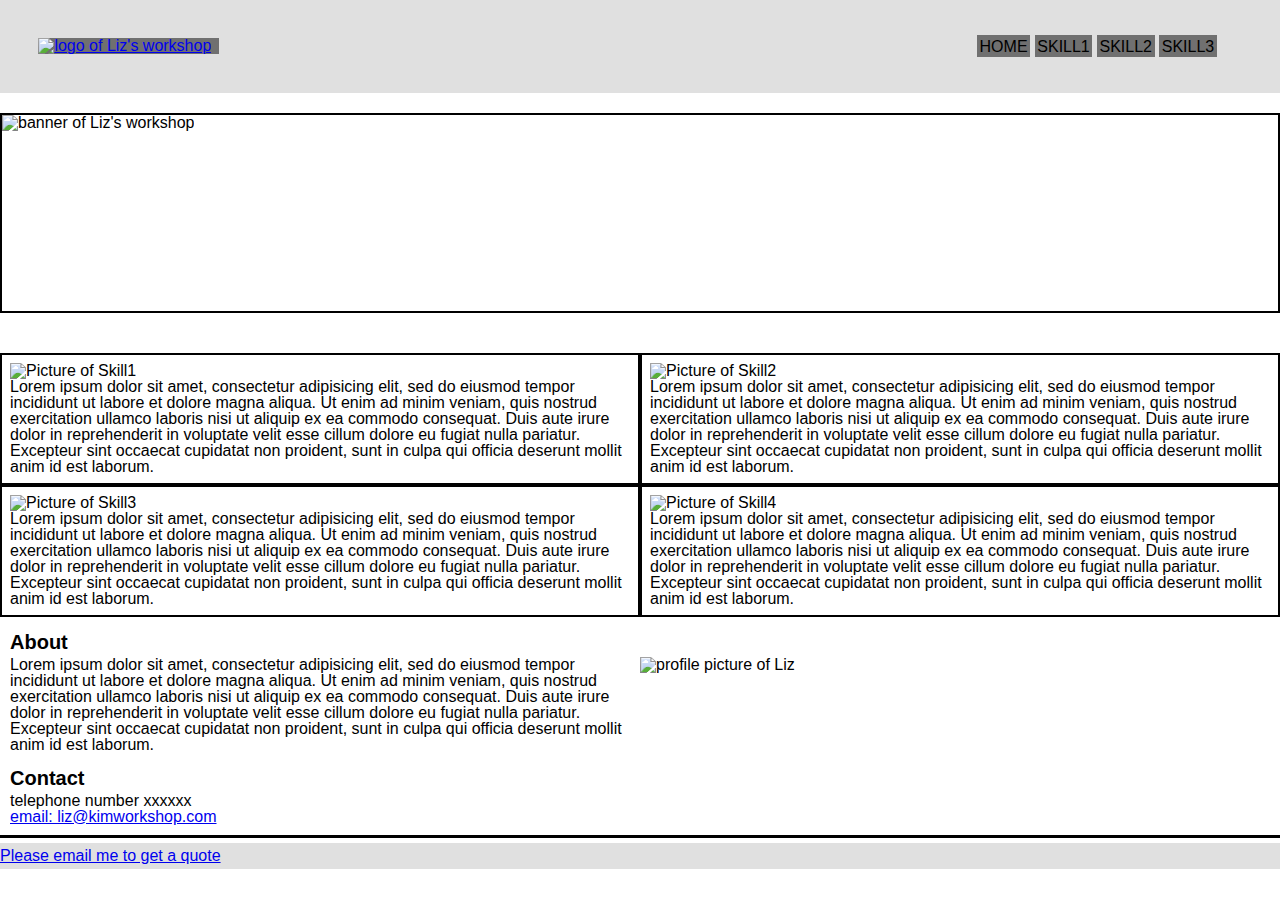
==== week6/assignment6/index.html @ bbda5309 "week6 v1" ====
<!DOCTYPE html>
<html>

<head>
	<title>Workshop of Liz Kim</title>
	
	<link rel="stylesheet" type="text/css" href="css/reset.css">
	<link rel="stylesheet" type="text/css" href="css/style.css">

</head>

<body>

	<header>

	<div id="navbar" class="clearfix">

		<a id="logo" href="index.html">
			<img src="#" alt="logo of Liz's workshop" title="Connect to Home Page of Liz's Workshop">
		</a>

		<nav id="navunit" class="clearfix">
			<a class="unit" href="index.html">Home</a>
			<a class="unit" href="portfolio.html/#skill1">Skill1</a>
			<a class="unit" href="portfolio.html/#skill2">Skill2</a>
			<a class="unit" href="portfolio.html/#skill3">Skill3</a>

		</nav>

	</div>

	</header>

	<div id="banner" class="clearfix">

		<img src="#" alt="banner of Liz's workshop" title="">

	</div>
	
	<main id="skill">

			<div id="unit1" class="skillunit">
				<img src="#" alt="Picture of Skill1" title="">
				<p>Lorem ipsum dolor sit amet, consectetur adipisicing elit, sed do eiusmod
				tempor incididunt ut labore et dolore magna aliqua. Ut enim ad minim veniam,
				quis nostrud exercitation ullamco laboris nisi ut aliquip ex ea commodo
				consequat. Duis aute irure dolor in reprehenderit in voluptate velit esse
				cillum dolore eu fugiat nulla pariatur. Excepteur sint occaecat cupidatat non
				proident, sunt in culpa qui officia deserunt mollit anim id est laborum.</p>
			</div>

			<div id="unit2" class="skillunit">
				<img src="#" alt="Picture of Skill2" title="">
				<p>Lorem ipsum dolor sit amet, consectetur adipisicing elit, sed do eiusmod
				tempor incididunt ut labore et dolore magna aliqua. Ut enim ad minim veniam,
				quis nostrud exercitation ullamco laboris nisi ut aliquip ex ea commodo
				consequat. Duis aute irure dolor in reprehenderit in voluptate velit esse
				cillum dolore eu fugiat nulla pariatur. Excepteur sint occaecat cupidatat non
				proident, sunt in culpa qui officia deserunt mollit anim id est laborum.</p>
			</div>

			<div id="unit3" class="skillunit">
				<img src="#" alt="Picture of Skill3" title="">
				<p>Lorem ipsum dolor sit amet, consectetur adipisicing elit, sed do eiusmod
				tempor incididunt ut labore et dolore magna aliqua. Ut enim ad minim veniam,
				quis nostrud exercitation ullamco laboris nisi ut aliquip ex ea commodo
				consequat. Duis aute irure dolor in reprehenderit in voluptate velit esse
				cillum dolore eu fugiat nulla pariatur. Excepteur sint occaecat cupidatat non
				proident, sunt in culpa qui officia deserunt mollit anim id est laborum.</p>
			</div>

			<div id="unit4" class="skillunit">
				<img src="#" alt="Picture of Skill4" title="">
				<p>Lorem ipsum dolor sit amet, consectetur adipisicing elit, sed do eiusmod
				tempor incididunt ut labore et dolore magna aliqua. Ut enim ad minim veniam,
				quis nostrud exercitation ullamco laboris nisi ut aliquip ex ea commodo
				consequat. Duis aute irure dolor in reprehenderit in voluptate velit esse
				cillum dolore eu fugiat nulla pariatur. Excepteur sint occaecat cupidatat non
				proident, sunt in culpa qui officia deserunt mollit anim id est laborum.</p>
			</div>

	</main>

	<div id="profile">

		
		<h3>About</h3>

		<div id="profiledescription">

			

			<p>Lorem ipsum dolor sit amet, consectetur adipisicing elit, sed do eiusmod
			tempor incididunt ut labore et dolore magna aliqua. Ut enim ad minim veniam,
			quis nostrud exercitation ullamco laboris nisi ut aliquip ex ea commodo
			consequat. Duis aute irure dolor in reprehenderit in voluptate velit esse
			cillum dolore eu fugiat nulla pariatur. Excepteur sint occaecat cupidatat non
			proident, sunt in culpa qui officia deserunt mollit anim id est laborum.</p>

		</div>

		<div id="profilepicture">

		<img src="#" alt="profile picture of Liz" title="">

		</div>

	</div>

	<div id="contact">

		<h3>Contact</h3>

		<div id="contactinfo">

			

				<p id="column1">telephone number xxxxxx</p>

				<a id="column2" href="mailto:liz@kimworkshop.com">email: liz@kimworkshop.com</a>

		</div>

	</div>

	<footer>

		<a id="quote" href="mailto:liz@kimworkshop.com? subject=Getting a Quote">Please email me to get a quote</a> 
		
	</footer>

</body>

</html>
---- week6/assignment6/css/style.css ----
*{box-sizing: border-box;
	margin: 0;
	padding: 0;
}

h3{
	font-size: 1.25em;
	font-weight: 700;
	margin: .25em 0;
}

.clearfix:after {
  visibility: hidden;
  display: block;
  font-size: 0;
  content: " ";
  clear: both;
  height: 0;
}

body {
	font-family: Arial, sans-serif;
	font-size: 16;
}


#navbar {
	width: 100%;
	/*height: 3%;*/
	padding: 3%;
	background-color: #e0e0e0;
	display: block;
	text-decoration: none;
}




#logo {
	float: left;
	width: 15%;
	height: 100%;
	background-color: #707070;
}

#navunit{
	float:right;
	width: 22%;
}



.unit{
	padding: 1%;
	margin: auto;
	color: black;
	text-decoration: none;
	background-color: #707070;
	text-transform: uppercase;
}

nav a: hover{
	color: white;
	border-bottom: 3px solid #c7009D;
}

#banner{
	clear:both;
	width: 100%;
	background-color:white;
	height:200px;
	border: 2px solid black;
	margin:20px 0 40px 0;
}

.skillunit{
	width:50%;
	padding: 8px;
/*	margin: 10px;*/
	border: 2px solid black;
	float:left;
}

/*main{
	padding-bottom: 10px;
	border-bottom:3px solid black;
}*/


#profile{
	padding: 10px;
	margin: 50px 0 50px 0;
	clear:both;
}

#profiledescription{
	width:50%;
	float:left;
}

#profilepicture{
	width:50%;
	float:right;
}


#contact{
	clear:both;
	display:block;
	border-bottom: 3px solid black;
	padding: 10px;
	margin: 5px 0;
}

#quote{
	display: block;
	width:100%;
	background-color: #e0e0e0;
	padding:5px 0;
}
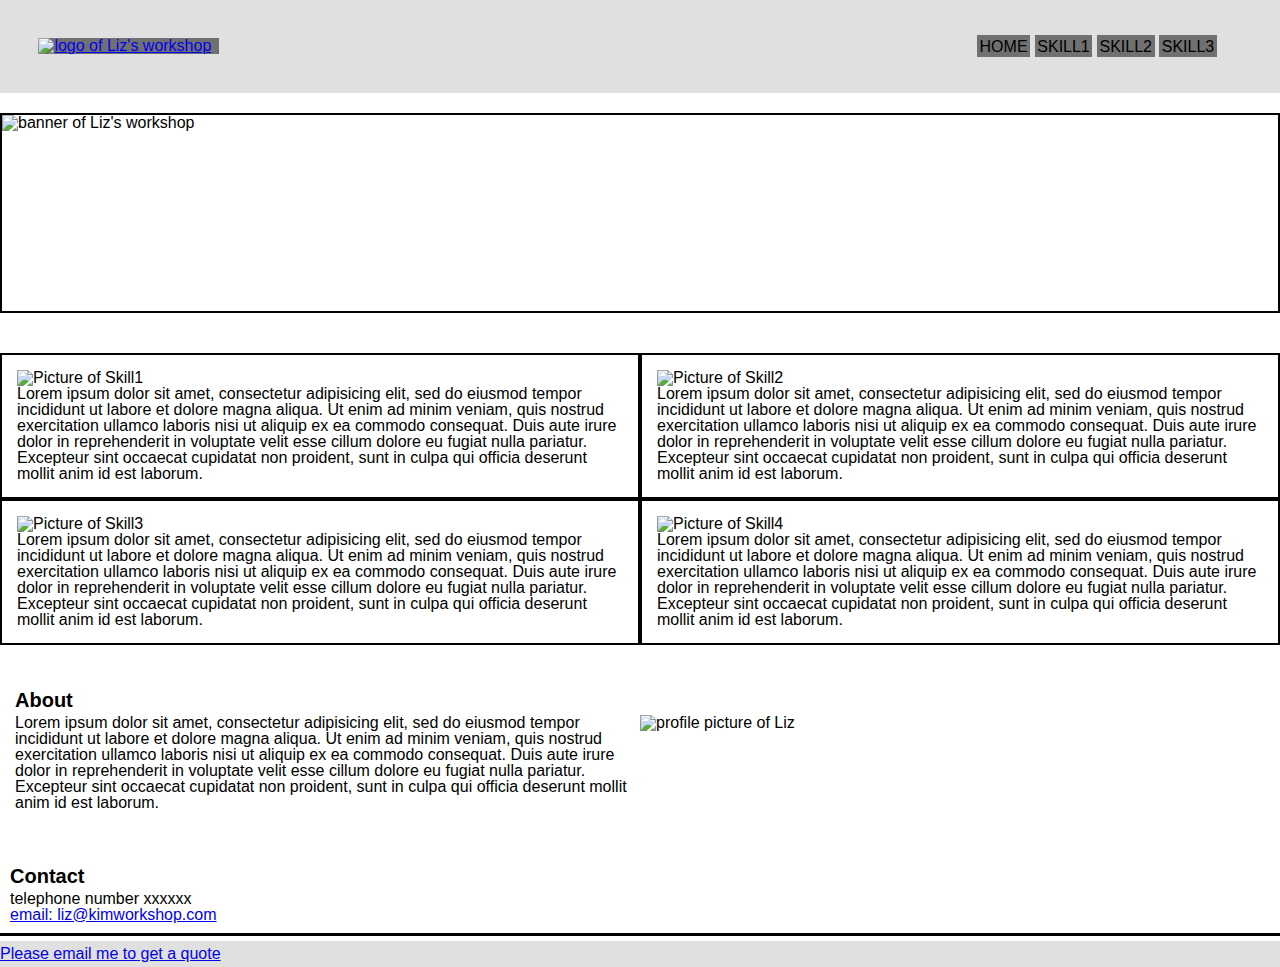
==== commit 59fd0c91: "aug6 revision" ====
--- a/week6/assignment6/index.html
+++ b/week6/assignment6/index.html
@@ -21,9 +21,9 @@
 
 		<nav id="navunit" class="clearfix">
 			<a class="unit" href="index.html">Home</a>
-			<a class="unit" href="portfolio.html/#skill1">Skill1</a>
-			<a class="unit" href="portfolio.html/#skill2">Skill2</a>
-			<a class="unit" href="portfolio.html/#skill3">Skill3</a>
+			<a class="unit" href="portfolio.html#skill1">Skill1</a>
+			<a class="unit" href="portfolio.html#skill2">Skill2</a>
+			<a class="unit" href="portfolio.html#skill3">Skill3</a>
 
 		</nav>
 
@@ -37,7 +37,7 @@
 
 	</div>
 	
-	<main id="skill">
+	<main id="skill" class="clearfix">
 
 			<div id="unit1" class="skillunit">
 				<img src="#" alt="Picture of Skill1" title="">
@@ -81,14 +81,14 @@
 
 	</main>
 
-	<div id="profile">
+		
+		
 
-		
+		<div id="profile" class="clearfix">
+
 		<h3>About</h3>
 
 		<div id="profiledescription">
-
-			
 
 			<p>Lorem ipsum dolor sit amet, consectetur adipisicing elit, sed do eiusmod
 			tempor incididunt ut labore et dolore magna aliqua. Ut enim ad minim veniam,
@@ -107,7 +107,7 @@
 
 	</div>
 
-	<div id="contact">
+	<div id="contact" class="clearfix">
 
 		<h3>Contact</h3>
 
--- a/week6/assignment6/css/style.css
+++ b/week6/assignment6/css/style.css
@@ -26,7 +26,7 @@
 
 #navbar {
 	width: 100%;
-	/*height: 3%;*/
+	height 30px;
 	padding: 3%;
 	background-color: #e0e0e0;
 	display: block;
@@ -34,12 +34,16 @@
 }
 
 
+nav a:hover{
+	background-color: white;
+	border-bottom: 3px solid #c7009D;
+}
 
 
 #logo {
 	float: left;
 	width: 15%;
-	height: 100%;
+	/*height: 100%;*/
 	background-color: #707070;
 }
 
@@ -59,10 +63,7 @@
 	text-transform: uppercase;
 }
 
-nav a: hover{
-	color: white;
-	border-bottom: 3px solid #c7009D;
-}
+
 
 #banner{
 	clear:both;
@@ -75,7 +76,7 @@
 
 .skillunit{
 	width:50%;
-	padding: 8px;
+	padding: 15px;
 /*	margin: 10px;*/
 	border: 2px solid black;
 	float:left;
@@ -88,9 +89,9 @@
 
 
 #profile{
-	padding: 10px;
-	margin: 50px 0 50px 0;
-	clear:both;
+	padding: 15px;
+	margin: 25px 0 25px 0;
+	
 }
 
 #profiledescription{
@@ -119,5 +120,19 @@
 	padding:5px 0;
 }
 
+.pdes{
+	width: 50%;
+	float:left;
+}
 
+.ppict{
+	width: 50%;
+	float: right;
+}
 
+#project1, #project2, #project3, #project4{
+	margin: 20px 0;
+	padding: 10px 0;
+	background-color: #f0f0f0;
+}
+
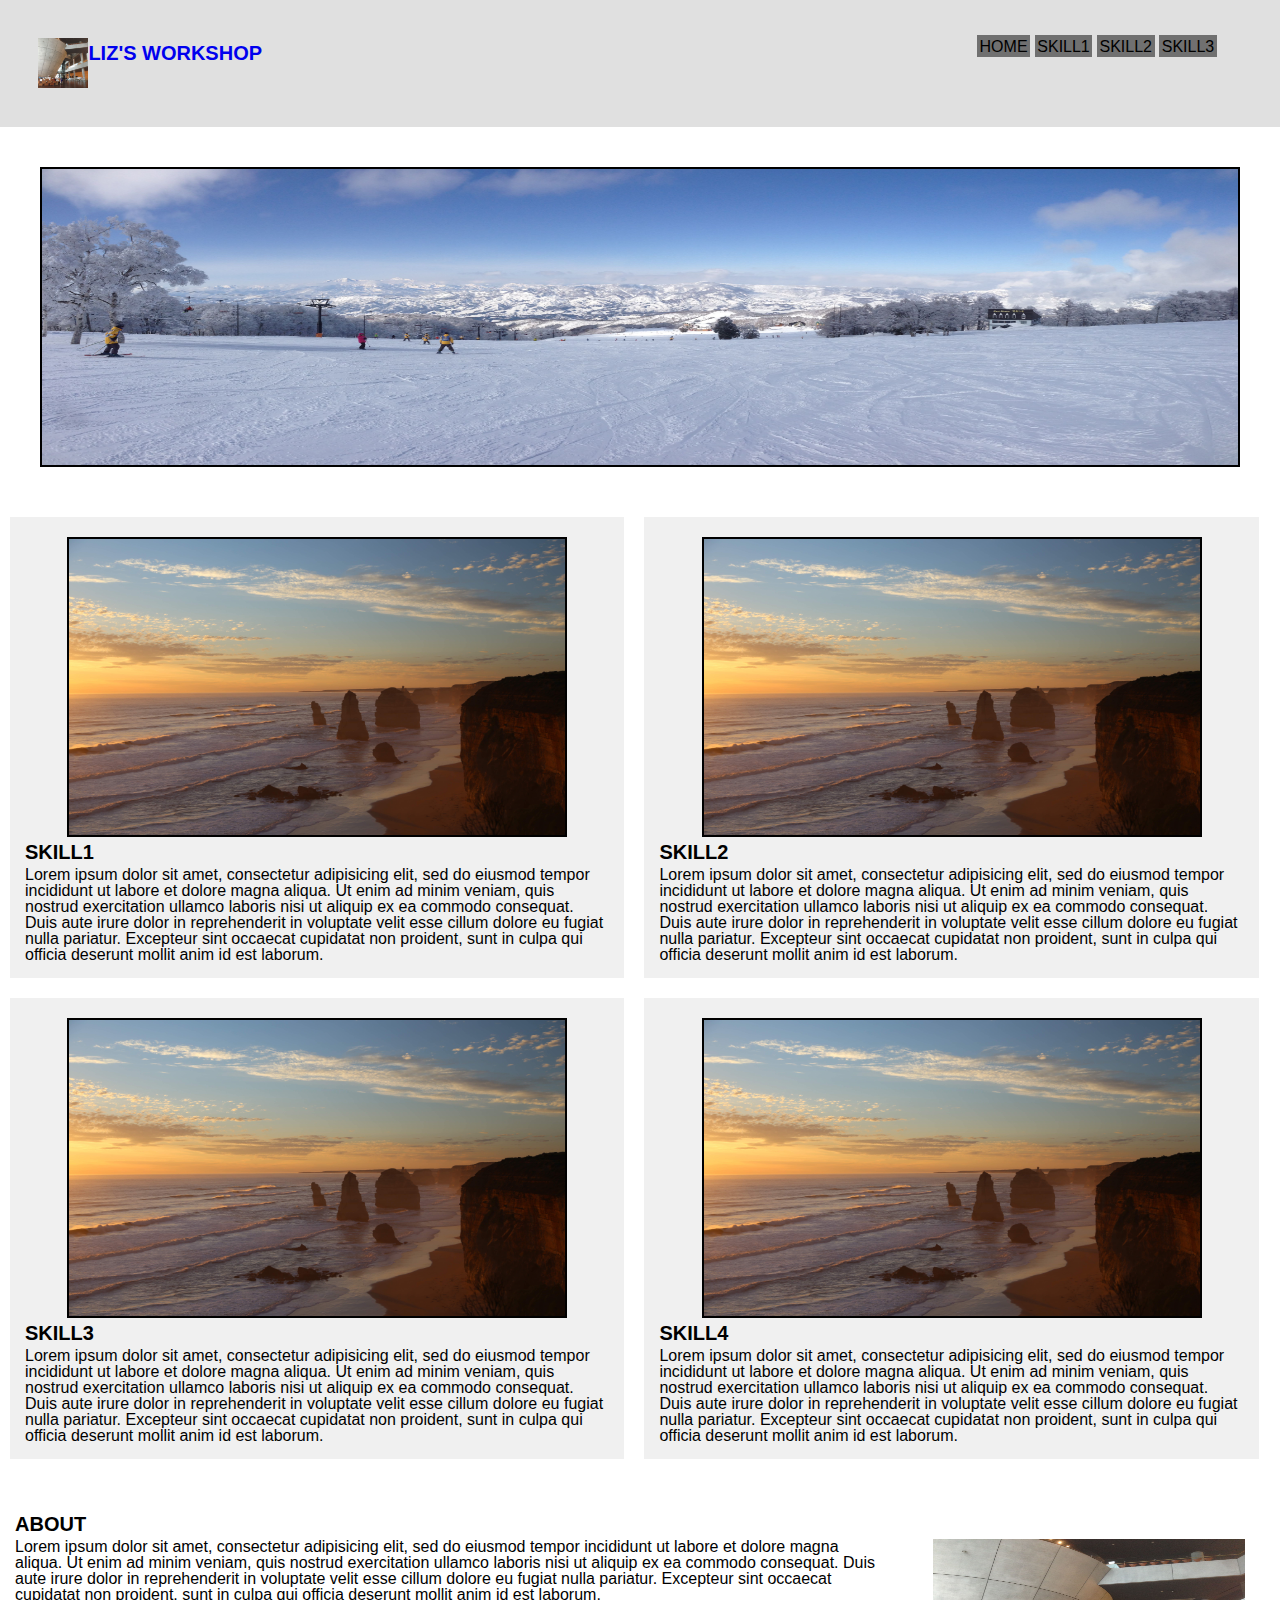
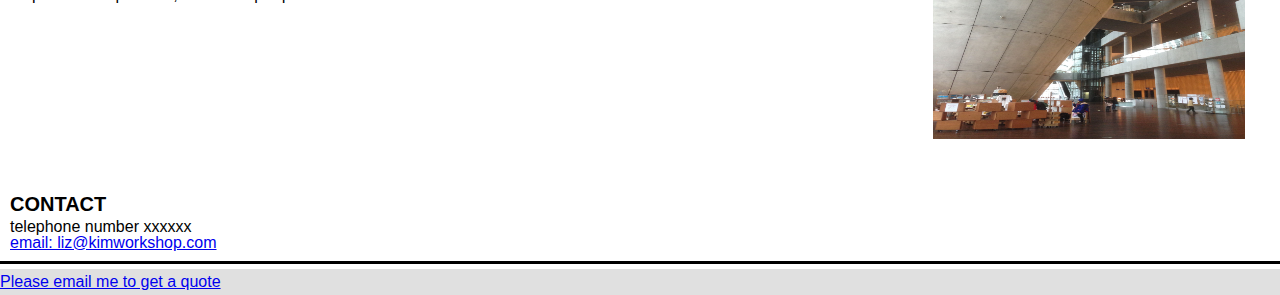
==== commit c18b7491: "revision2" ====
--- a/week6/assignment6/index.html
+++ b/week6/assignment6/index.html
@@ -15,8 +15,9 @@
 
 	<div id="navbar" class="clearfix">
 
-		<a id="logo" href="index.html">
-			<img src="#" alt="logo of Liz's workshop" title="Connect to Home Page of Liz's Workshop">
+		<a id="name" href="index.html">
+			<img id="logo" class="logo" src="css/sample3.jpg" alt="logo of Liz's workshop" title="Connect to Home Page of Liz's Workshop">
+			<h3 class="logo">Liz's Workshop</h3>
 		</a>
 
 		<nav id="navunit" class="clearfix">
@@ -31,16 +32,17 @@
 
 	</header>
 
-	<div id="banner" class="clearfix">
+	<div>
 
-		<img src="#" alt="banner of Liz's workshop" title="">
+		<img id="banner" class="clearfix" src="css/sample2.jpg" alt="banner of Liz's workshop" title="">
 
 	</div>
 	
 	<main id="skill" class="clearfix">
 
 			<div id="unit1" class="skillunit">
-				<img src="#" alt="Picture of Skill1" title="">
+				<img class="pk1" src="css/sample1.jpg" alt="Picture of Skill1" title="">
+				<h3>Skill1</h3>
 				<p>Lorem ipsum dolor sit amet, consectetur adipisicing elit, sed do eiusmod
 				tempor incididunt ut labore et dolore magna aliqua. Ut enim ad minim veniam,
 				quis nostrud exercitation ullamco laboris nisi ut aliquip ex ea commodo
@@ -50,7 +52,8 @@
 			</div>
 
 			<div id="unit2" class="skillunit">
-				<img src="#" alt="Picture of Skill2" title="">
+				<img class="pk1" src="css/sample1.jpg" alt="Picture of Skill1" title="">
+				<h3>Skill2</h3>
 				<p>Lorem ipsum dolor sit amet, consectetur adipisicing elit, sed do eiusmod
 				tempor incididunt ut labore et dolore magna aliqua. Ut enim ad minim veniam,
 				quis nostrud exercitation ullamco laboris nisi ut aliquip ex ea commodo
@@ -60,7 +63,8 @@
 			</div>
 
 			<div id="unit3" class="skillunit">
-				<img src="#" alt="Picture of Skill3" title="">
+				<img class="pk1" src="css/sample1.jpg" alt="Picture of Skill1" title="">
+				<h3>Skill3</h3>
 				<p>Lorem ipsum dolor sit amet, consectetur adipisicing elit, sed do eiusmod
 				tempor incididunt ut labore et dolore magna aliqua. Ut enim ad minim veniam,
 				quis nostrud exercitation ullamco laboris nisi ut aliquip ex ea commodo
@@ -70,7 +74,8 @@
 			</div>
 
 			<div id="unit4" class="skillunit">
-				<img src="#" alt="Picture of Skill4" title="">
+				<img class="pk1" src="css/sample1.jpg" alt="Picture of Skill1" title="">
+				<h3>Skill4</h3>
 				<p>Lorem ipsum dolor sit amet, consectetur adipisicing elit, sed do eiusmod
 				tempor incididunt ut labore et dolore magna aliqua. Ut enim ad minim veniam,
 				quis nostrud exercitation ullamco laboris nisi ut aliquip ex ea commodo
@@ -99,9 +104,7 @@
 
 		</div>
 
-		<div id="profilepicture">
-
-		<img src="#" alt="profile picture of Liz" title="">
+		<img id="profilepicture" class="clearfix" src="css/sample3.jpg" alt="profile picture of Liz" title="Liz's Profile Picture">
 
 		</div>
 
--- a/week6/assignment6/css/style.css
+++ b/week6/assignment6/css/style.css
@@ -7,6 +7,7 @@
 	font-size: 1.25em;
 	font-weight: 700;
 	margin: .25em 0;
+	text-transform: uppercase;
 }
 
 .clearfix:after {
@@ -22,6 +23,7 @@
 	font-family: Arial, sans-serif;
 	font-size: 16;
 }
+
 
 
 #navbar {
@@ -40,11 +42,20 @@
 }
 
 
-#logo {
+.logo {
 	float: left;
 	width: 15%;
 	/*height: 100%;*/
-	background-color: #707070;
+	}
+
+#logo{
+	width:50px;
+	height: 50px;
+	object-fit: fill;
+}
+
+#name{
+	display:inline;
 }
 
 #navunit{
@@ -66,26 +77,31 @@
 
 
 #banner{
-	clear:both;
-	width: 100%;
-	background-color:white;
-	height:200px;
+	display: block;
+	width: 1200px;
+	height: 300px;
+	object-fit: fill;
 	border: 2px solid black;
-	margin:20px 0 40px 0;
+	margin: 40px auto;
 }
 
 .skillunit{
-	width:50%;
+	width:48%;
 	padding: 15px;
-/*	margin: 10px;*/
-	border: 2px solid black;
+	margin: 10px;
+	/*border: 2px solid black;*/
+	background-color: #f0f0f0;
 	float:left;
 }
 
-/*main{
-	padding-bottom: 10px;
-	border-bottom:3px solid black;
-}*/
+.pk1{
+	display: block;
+	width: 500px;
+	height: 300px;
+	object-fit: fill;
+	border: 2px solid black;
+	margin: 5px auto;
+}
 
 
 #profile{
@@ -95,12 +111,15 @@
 }
 
 #profiledescription{
-	width:50%;
+	width:70%;
 	float:left;
 }
 
 #profilepicture{
-	width:50%;
+	width:25%;
+	height:200px;
+	object-fit: fill;
+	margin: auto 20px;
 	float:right;
 }
 
@@ -121,12 +140,16 @@
 }
 
 .pdes{
-	width: 50%;
+	width: 48%;
+	margin: 20px;
 	float:left;
 }
 
 .ppict{
-	width: 50%;
+	width: 45%;
+	height: 200px;
+	margin: 20px;
+	object-fit: fill;
 	float: right;
 }
 
